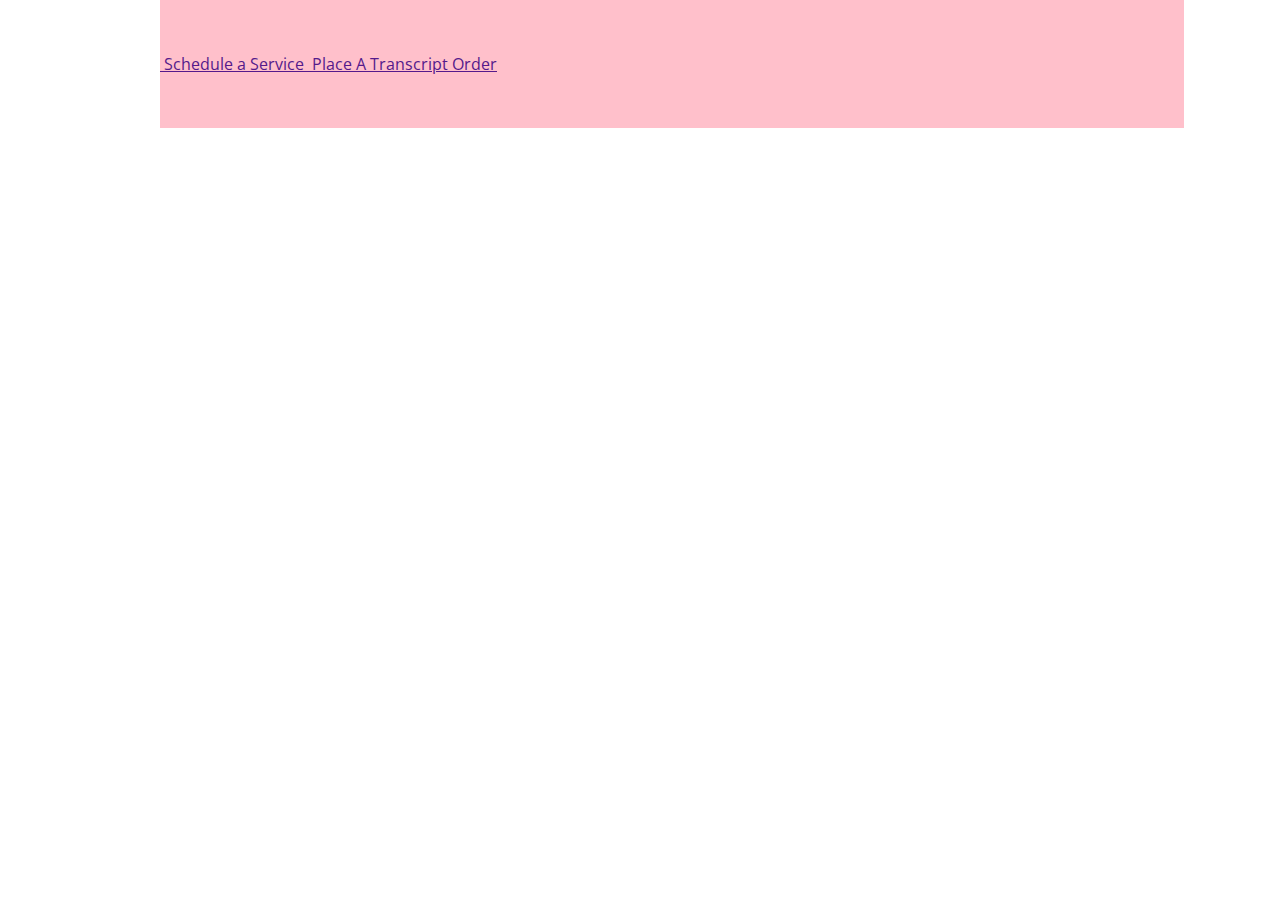
==== index.html @ 9024712d "navbar" ====
<!DOCTYPE html>
<html lang="en">
<head>
    <meta charset="UTF-8">
    <meta http-equiv="X-UA-Compatible" content="IE=edge">
    <meta name="viewport" content="width=device-width, initial-scale=1.0">
    <link rel="preconnect" href="https://fonts.gstatic.com">
    <link href="https://fonts.googleapis.com/css2?family=Open+Sans&display=swap" rel="stylesheet">  
    <link rel="stylesheet" href="styles.css">
    <title>Document</title>
</head>
<body>
    <main>
        <nav>
            <div class="navbar">
                <div class="logo">
                    <a href="https://brazilco.com">
                    <img src="https://6o1t5bo1jy208y1b0efld7b-wpengine.netdna-ssl.com/wp-content/themes/sage/dist/images/BRAZIL_Logo.png" alt="">
                    </a>
                </div>
                <div class="nav-services">
                    <div class="nav-buttons">
                        <a href="">
                            <img src="https://6o1t5bo1jy208y1b0efld7b-wpengine.netdna-ssl.com/wp-content/themes/sage/dist/images/schedule-icon.png" alt="">
                            <span>Schedule a Service</span>
                        </a>
                        <a href="">
                            <img src="https://6o1t5bo1jy208y1b0efld7b-wpengine.netdna-ssl.com/wp-content/themes/sage/dist/images/transcript-icon.png" alt="">
                            <span>Place A Transcript Order</span>
                        </a>
                    </div>
                </div>
            </div>
        </nav>
    </main>
    <script src="index.js"></script>
</body>
</html>
---- styles.css ----
* {
    margin: 0;
    padding: 0;
    box-sizing: border-box;
}

main {
    font-family: 'Open Sans', sans-serif;
}

.navbar {
    background: pink;
    display: flex;
    justify-content: flex-start;
    align-items: center;
    min-height: 8rem;
    margin: 0 6rem 0 10rem;
}

.logo {
    display: flex;
    align-self: flex-end;    
}

.logo img {
    height: 5rem;
}

.navbar-services {
    display: flex;
    align-items: center;
    text-align: center;
    align-self: flex-end;
}

.navbar-services span {
    top: 15%;
}
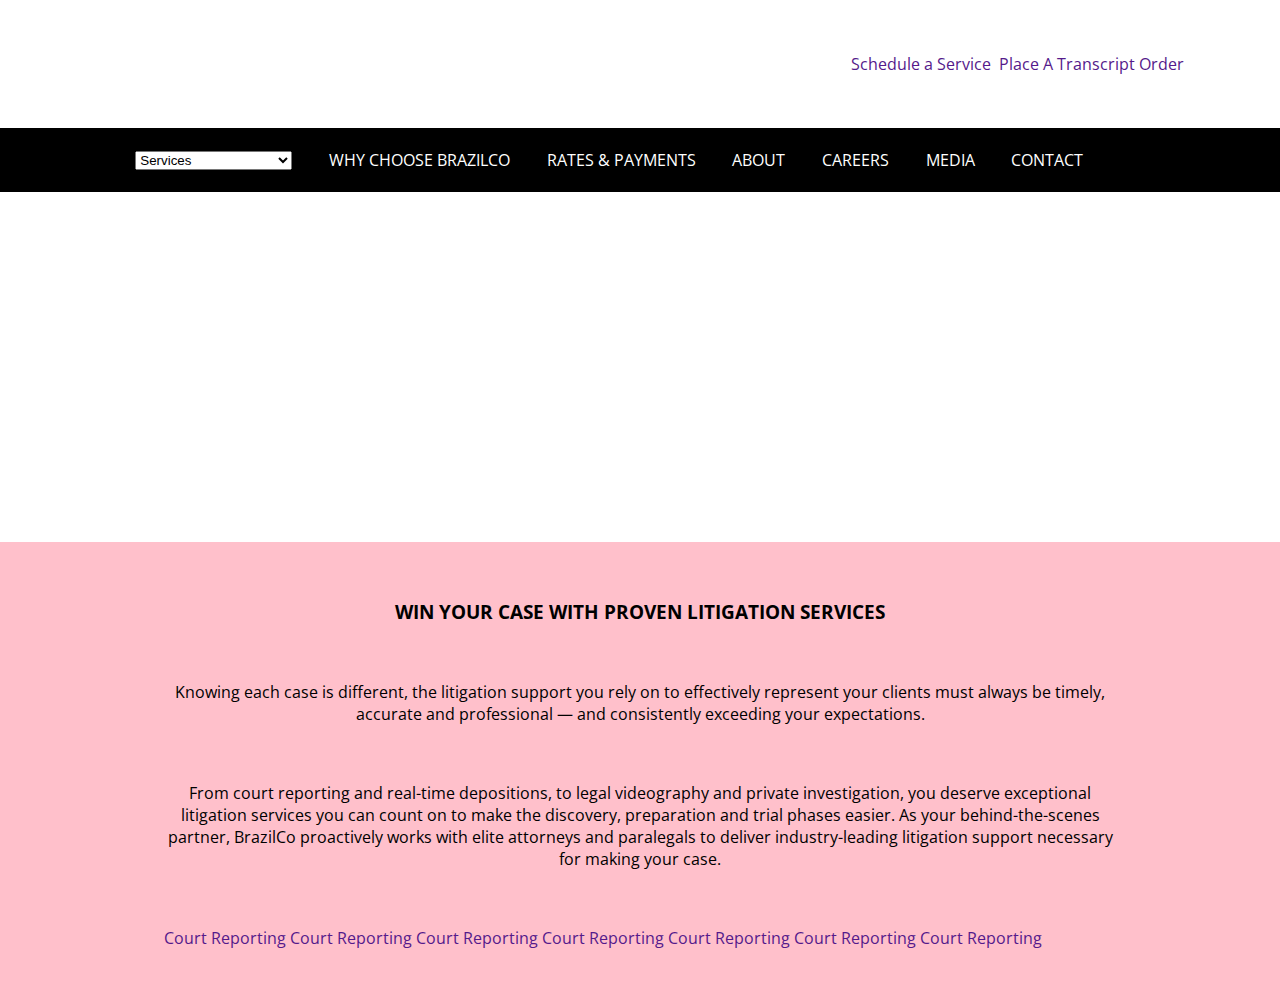
==== commit 63486041: "nav and headers" ====
--- a/index.html
+++ b/index.html
@@ -1,38 +1,137 @@
 <!DOCTYPE html>
 <html lang="en">
-<head>
-    <meta charset="UTF-8">
-    <meta http-equiv="X-UA-Compatible" content="IE=edge">
-    <meta name="viewport" content="width=device-width, initial-scale=1.0">
-    <link rel="preconnect" href="https://fonts.gstatic.com">
-    <link href="https://fonts.googleapis.com/css2?family=Open+Sans&display=swap" rel="stylesheet">  
-    <link rel="stylesheet" href="styles.css">
-    <title>Document</title>
-</head>
-<body>
+  <head>
+    <meta charset="UTF-8" />
+    <meta http-equiv="X-UA-Compatible" content="IE=edge" />
+    <meta name="viewport" content="width=device-width, initial-scale=1.0" />
+    <link rel="preconnect" href="https://fonts.gstatic.com" />
+    <link
+      href="https://fonts.googleapis.com/css2?family=Open+Sans&display=swap"
+      rel="stylesheet"
+    />
+    <link rel="stylesheet" href="styles.css" />
+    <title>Brazilco.com</title>
+  </head>
+  <body>
     <main>
-        <nav>
-            <div class="navbar">
-                <div class="logo">
-                    <a href="https://brazilco.com">
-                    <img src="https://6o1t5bo1jy208y1b0efld7b-wpengine.netdna-ssl.com/wp-content/themes/sage/dist/images/BRAZIL_Logo.png" alt="">
-                    </a>
-                </div>
-                <div class="nav-services">
-                    <div class="nav-buttons">
-                        <a href="">
-                            <img src="https://6o1t5bo1jy208y1b0efld7b-wpengine.netdna-ssl.com/wp-content/themes/sage/dist/images/schedule-icon.png" alt="">
-                            <span>Schedule a Service</span>
-                        </a>
-                        <a href="">
-                            <img src="https://6o1t5bo1jy208y1b0efld7b-wpengine.netdna-ssl.com/wp-content/themes/sage/dist/images/transcript-icon.png" alt="">
-                            <span>Place A Transcript Order</span>
-                        </a>
-                    </div>
-                </div>
+      <nav>
+        <div class="navbar-header">
+          <div class="logo">
+            <a href="https://brazilco.com">
+              <img
+                src="https://6o1t5bo1jy208y1b0efld7b-wpengine.netdna-ssl.com/wp-content/themes/sage/dist/images/BRAZIL_Logo.png"
+                alt=""
+              />
+            </a>
+          </div>
+          <div class="nav-services">
+            <div class="nav-buttons">
+              <a href="">
+                <img
+                  src="https://6o1t5bo1jy208y1b0efld7b-wpengine.netdna-ssl.com/wp-content/themes/sage/dist/images/schedule-icon.png"
+                  alt=""
+                />
+                <span>Schedule a Service</span>
+              </a>
+              <a href="">
+                <img
+                  src="https://6o1t5bo1jy208y1b0efld7b-wpengine.netdna-ssl.com/wp-content/themes/sage/dist/images/transcript-icon.png"
+                  alt=""
+                />
+                <span>Place A Transcript Order</span>
+              </a>
             </div>
-        </nav>
+          </div>
+        </div>
+        <div class="nav-links">
+          <label for="services">Services</label>
+          <select name="services" id="">
+            <option value="">Services</option>
+            <option value="">
+              <a href="">Court Reporting</a>
+            </option>
+            <option value="">
+              <a href="">Image Capture</a>
+            </option>
+            <option value="">
+              <a href="">Trial Services</a>
+            </option>
+            <option value="">
+              <a href="">CCyber Evidence</a>
+            </option>
+            <option value="">
+              <a href="">Private Investigation</a>
+            </option>
+            <option value="">
+              <a href="">Document Managment</a>
+            </option>
+            <option value="">
+              <a href="">Process Services</a>
+            </option>
+          </select>
+          <a href="">
+            <span>Why Choose Brazilco</span>
+          </a>
+          <a href="">
+            <span>Rates & Payments</span>
+          </a>
+          <a href="">
+            <span>About</span>
+          </a>
+          <a href="">
+            <span>Careers</span>
+          </a>
+          <a href="">
+            <span>Media</span>
+          </a>
+          <a href="">
+            <span>Contact</span>
+          </a>
+        </div>
+      </nav>
+      <div class="banner-image">
+          <div class="banner-child-image">
+          </div>
+      </div>
+      <div class="services-list">
+          <div class="services-container">
+            <h3>WIN YOUR CASE WITH PROVEN LITIGATION SERVICES</h3>
+            <p>Knowing each case is different, the litigation support you rely on to effectively represent your clients must always be timely, accurate and professional — and consistently exceeding your expectations.</p>
+            <p>From court reporting and real-time depositions, to legal videography and private investigation, you deserve exceptional litigation services you can count on to make the discovery, preparation and trial phases easier. As your behind-the-scenes partner, BrazilCo proactively works with elite attorneys and paralegals to deliver industry-leading litigation support necessary for making your case.</p>
+            <div class="services-links">
+                <a href="">
+                    <img src="https://6o1t5bo1jy208y1b0efld7b-wpengine.netdna-ssl.com/wp-content/uploads/2017/08/chat-bubbles.png" alt="">
+                    <span>Court Reporting</span>
+                </a>
+                <a href="">
+                    <img src="https://6o1t5bo1jy208y1b0efld7b-wpengine.netdna-ssl.com/wp-content/uploads/2017/08/chat-bubbles.png" alt="">
+                    <span>Court Reporting</span>
+                </a>
+                <a href="">
+                    <img src="https://6o1t5bo1jy208y1b0efld7b-wpengine.netdna-ssl.com/wp-content/uploads/2017/08/chat-bubbles.png" alt="">
+                    <span>Court Reporting</span>
+                </a>
+                <a href="">
+                    <img src="https://6o1t5bo1jy208y1b0efld7b-wpengine.netdna-ssl.com/wp-content/uploads/2017/08/chat-bubbles.png" alt="">
+                    <span>Court Reporting</span>
+                </a>
+                <a href="">
+                    <img src="https://6o1t5bo1jy208y1b0efld7b-wpengine.netdna-ssl.com/wp-content/uploads/2017/08/chat-bubbles.png" alt="">
+                    <span>Court Reporting</span>
+                </a>
+                <a href="">
+                    <img src="https://6o1t5bo1jy208y1b0efld7b-wpengine.netdna-ssl.com/wp-content/uploads/2017/08/chat-bubbles.png" alt="">
+                    <span>Court Reporting</span>
+                </a>
+                <a href="">
+                    <img src="https://6o1t5bo1jy208y1b0efld7b-wpengine.netdna-ssl.com/wp-content/uploads/2017/08/chat-bubbles.png" alt="">
+                    <span>Court Reporting</span>
+                </a>
+            </div>
+        </div>
+        
+      </div>
     </main>
     <script src="index.js"></script>
-</body>
-</html>+  </body>
+</html>
--- a/styles.css
+++ b/styles.css
@@ -8,10 +8,18 @@
     font-family: 'Open Sans', sans-serif;
 }
 
-.navbar {
-    background: pink;
+nav {
     display: flex;
-    justify-content: flex-start;
+    flex-direction: column;
+}
+
+a:link {
+    text-decoration: none;
+}
+
+.navbar-header {
+    display: flex;
+    justify-content: space-between;
     align-items: center;
     min-height: 8rem;
     margin: 0 6rem 0 10rem;
@@ -24,6 +32,7 @@
 
 .logo img {
     height: 5rem;
+    margin-bottom: 1rem;
 }
 
 .navbar-services {
@@ -35,4 +44,61 @@
 
 .navbar-services span {
     top: 15%;
+}
+
+.nav-links {
+    display: flex;
+    justify-content: space-evenly;
+    align-items: center;
+    width: 100%;
+    height: 4rem;
+    background: #000000;
+    padding-right: 10rem;
+}
+
+.nav-links a {
+    color: #FFFFFF;
+    text-transform: uppercase;
+}
+
+.banner-image {
+    display: flex;
+    justify-content: center;
+    min-height: 350px;
+    width: 100%;
+    background-image: url('https://6o1t5bo1jy208y1b0efld7b-wpengine.netdna-ssl.com/wp-content/uploads/2017/08/bkgnd_1.jpg');
+
+}
+
+.banner-child-image {
+    display: flex;
+    width: 40%;
+    height: 20.2rem;
+    background-image: url('https://6o1t5bo1jy208y1b0efld7b-wpengine.netdna-ssl.com/wp-content/uploads/2017/08/home-headline.png');
+    margin-top: 1rem;
+}
+
+.services-list {
+    display: flex;
+    justify-content: center;
+    align-items: center;
+    flex-direction: column;
+    background-color: pink;
+    width: 100%;
+    height: 29rem
+}
+
+.services-container {
+    display: flex;
+    justify-content: space-evenly;
+    flex-direction: column;
+    margin-left: 10rem;
+    margin-right: 10rem;
+    height: 100%;
+    text-align: center;
+}
+
+.services-links {
+    display: flex;
+    flex-wrap: 3;
 }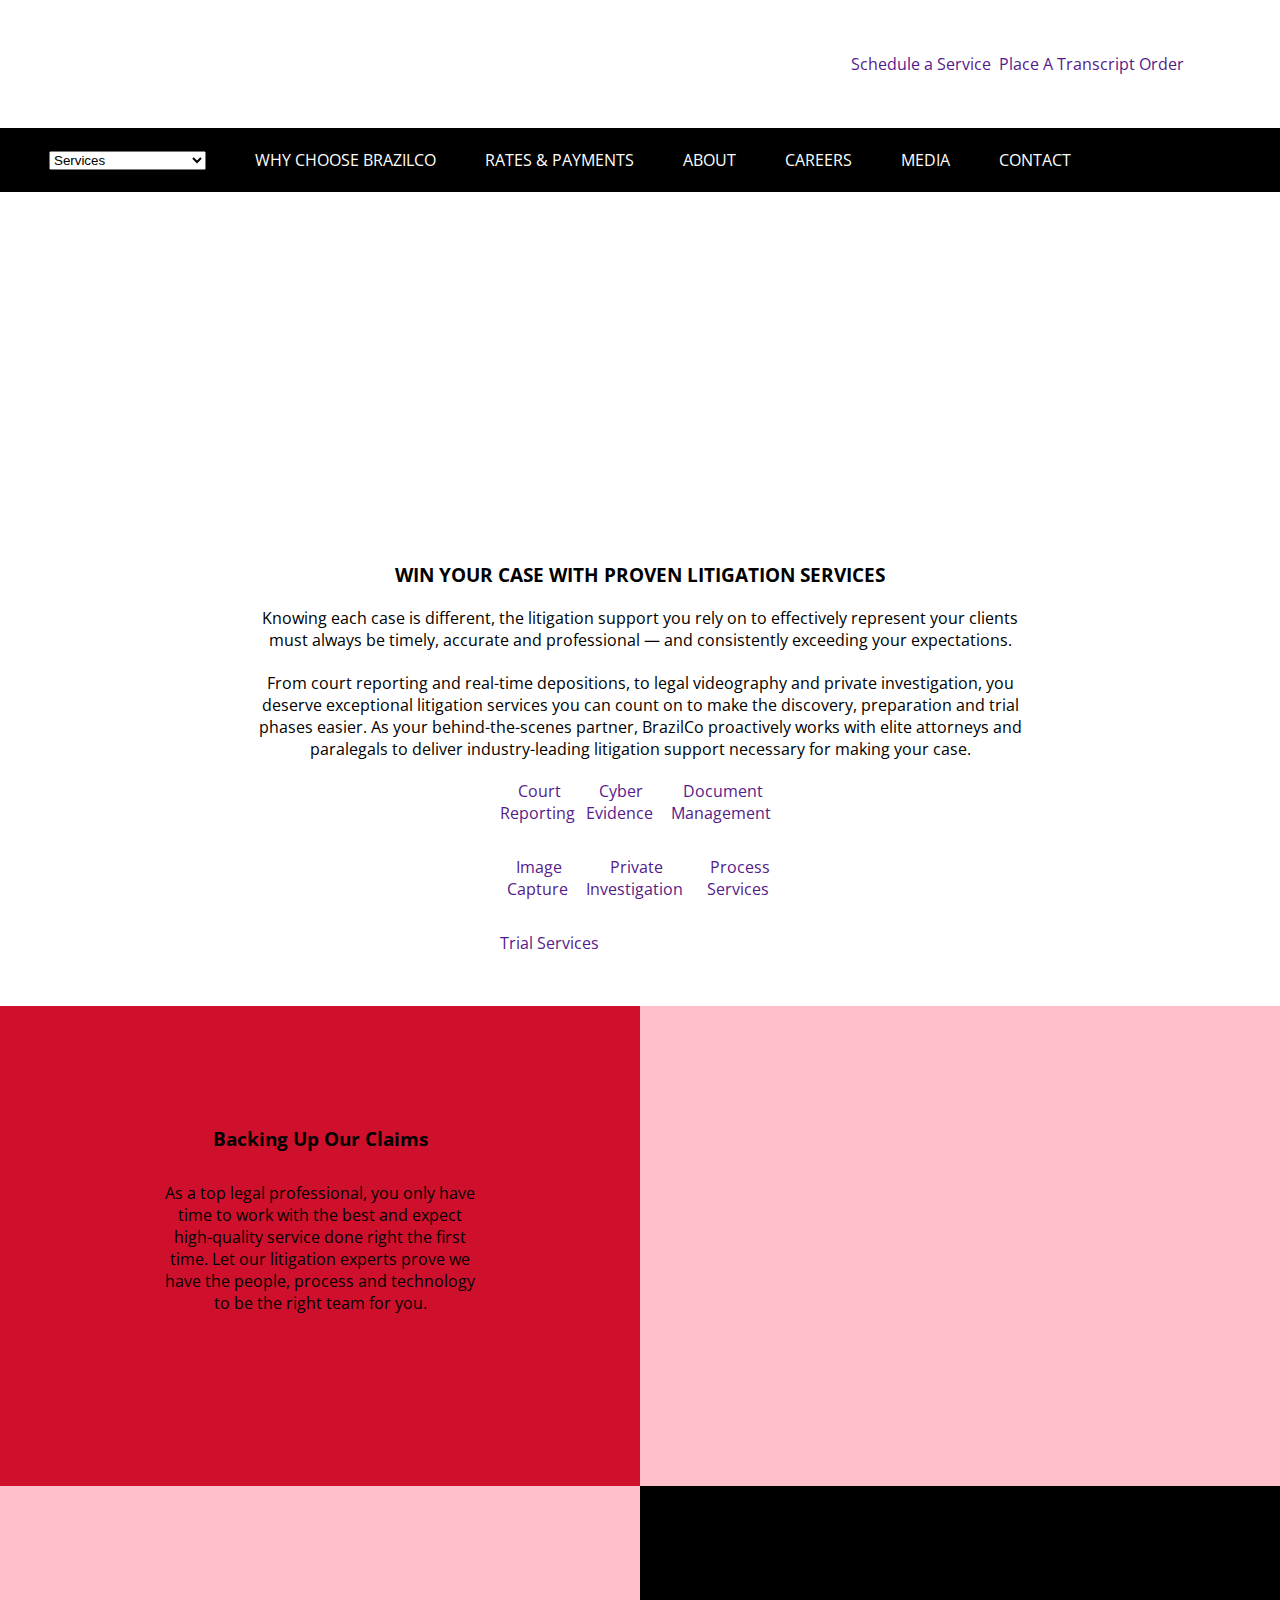
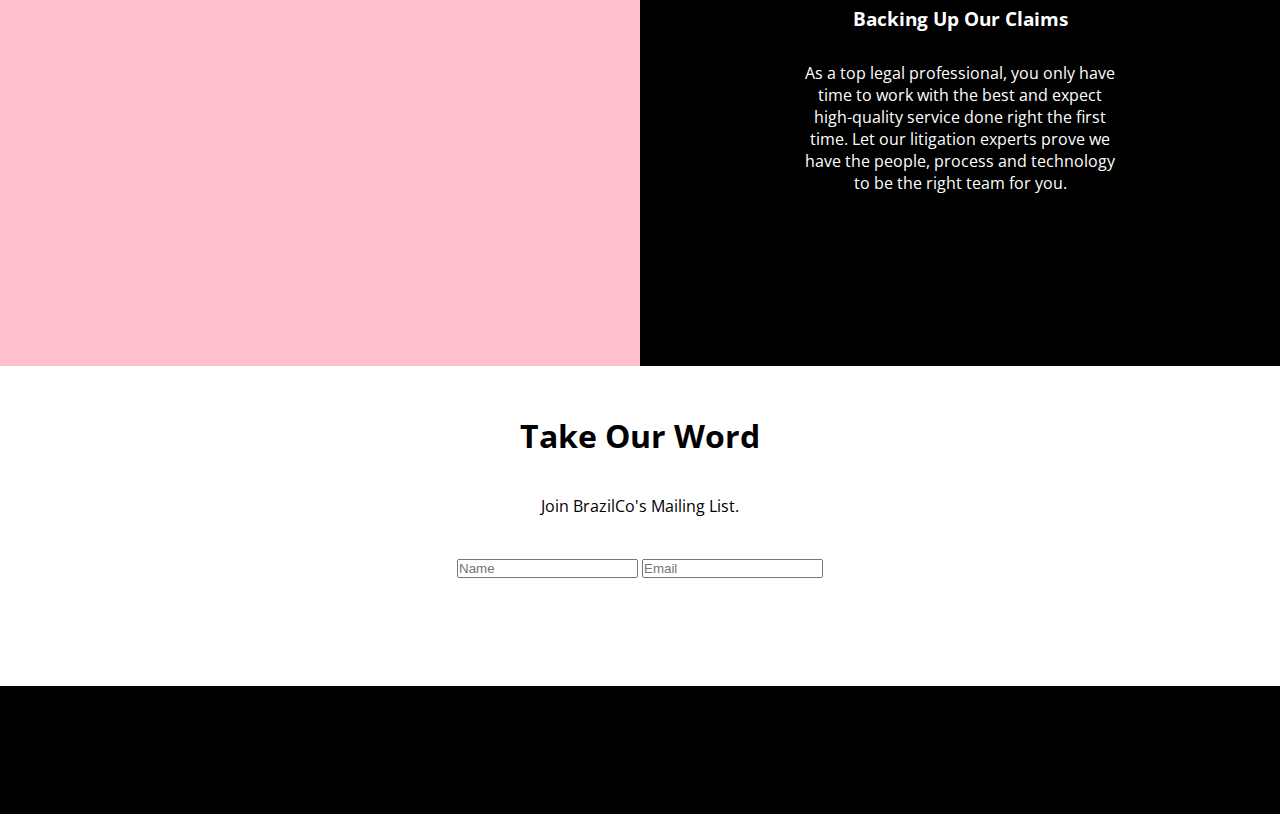
==== commit 9c7a27f6: "service lists" ====
--- a/index.html
+++ b/index.html
@@ -44,7 +44,7 @@
           </div>
         </div>
         <div class="nav-links">
-          <label for="services">Services</label>
+          
           <select name="services" id="">
             <option value="">Services</option>
             <option value="">
@@ -91,6 +91,7 @@
       </nav>
       <div class="banner-image">
           <div class="banner-child-image">
+              <img src="https://6o1t5bo1jy208y1b0efld7b-wpengine.netdna-ssl.com/wp-content/uploads/2017/08/home-headline.png" alt="">
           </div>
       </div>
       <div class="services-list">
@@ -99,38 +100,92 @@
             <p>Knowing each case is different, the litigation support you rely on to effectively represent your clients must always be timely, accurate and professional — and consistently exceeding your expectations.</p>
             <p>From court reporting and real-time depositions, to legal videography and private investigation, you deserve exceptional litigation services you can count on to make the discovery, preparation and trial phases easier. As your behind-the-scenes partner, BrazilCo proactively works with elite attorneys and paralegals to deliver industry-leading litigation support necessary for making your case.</p>
             <div class="services-links">
-                <a href="">
-                    <img src="https://6o1t5bo1jy208y1b0efld7b-wpengine.netdna-ssl.com/wp-content/uploads/2017/08/chat-bubbles.png" alt="">
-                    <span>Court Reporting</span>
-                </a>
-                <a href="">
-                    <img src="https://6o1t5bo1jy208y1b0efld7b-wpengine.netdna-ssl.com/wp-content/uploads/2017/08/chat-bubbles.png" alt="">
-                    <span>Court Reporting</span>
-                </a>
-                <a href="">
-                    <img src="https://6o1t5bo1jy208y1b0efld7b-wpengine.netdna-ssl.com/wp-content/uploads/2017/08/chat-bubbles.png" alt="">
-                    <span>Court Reporting</span>
-                </a>
-                <a href="">
-                    <img src="https://6o1t5bo1jy208y1b0efld7b-wpengine.netdna-ssl.com/wp-content/uploads/2017/08/chat-bubbles.png" alt="">
-                    <span>Court Reporting</span>
-                </a>
-                <a href="">
-                    <img src="https://6o1t5bo1jy208y1b0efld7b-wpengine.netdna-ssl.com/wp-content/uploads/2017/08/chat-bubbles.png" alt="">
-                    <span>Court Reporting</span>
-                </a>
-                <a href="">
-                    <img src="https://6o1t5bo1jy208y1b0efld7b-wpengine.netdna-ssl.com/wp-content/uploads/2017/08/chat-bubbles.png" alt="">
-                    <span>Court Reporting</span>
-                </a>
-                <a href="">
-                    <img src="https://6o1t5bo1jy208y1b0efld7b-wpengine.netdna-ssl.com/wp-content/uploads/2017/08/chat-bubbles.png" alt="">
-                    <span>Court Reporting</span>
-                </a>
+                <div class="service-links-column">
+                    <a href="">
+                        <img src="https://6o1t5bo1jy208y1b0efld7b-wpengine.netdna-ssl.com/wp-content/uploads/2017/08/chat-bubbles.png" alt="">
+                        <span>Court Reporting</span>
+                    </a>
+                    <a href="">
+                        <img src="https://6o1t5bo1jy208y1b0efld7b-wpengine.netdna-ssl.com/wp-content/uploads/2017/08/desktop.png" alt="">
+                        <span>Cyber Evidence</span>
+                    </a>
+                    <a href="">
+                        <img src="https://6o1t5bo1jy208y1b0efld7b-wpengine.netdna-ssl.com/wp-content/uploads/2017/08/folder.png" alt="">
+                        <span>Document Management</span>
+                    </a>
+                </div>
+                
+                <div class="service-links-column">
+                    <a href="">
+                        <img src="https://6o1t5bo1jy208y1b0efld7b-wpengine.netdna-ssl.com/wp-content/uploads/2017/08/lens.png" alt="">
+                        <span>Image Capture</span>
+                    </a>
+                    <a href="">
+                        <img src="https://6o1t5bo1jy208y1b0efld7b-wpengine.netdna-ssl.com/wp-content/uploads/2017/08/magnifying.png" alt="">
+                        <span>Private Investigation</span>
+                    </a>
+                    <a href="">
+                        <img src="https://6o1t5bo1jy208y1b0efld7b-wpengine.netdna-ssl.com/wp-content/uploads/2017/08/breifcase.png" alt="">
+                        <span>Process Services</span>
+                    </a>
+                </div>
+                <div class="service-links-column">
+                    <a href="">
+                        <img src="https://6o1t5bo1jy208y1b0efld7b-wpengine.netdna-ssl.com/wp-content/uploads/2017/08/gavel.png" alt="">
+                        <span>Trial Services</span>
+                    </a>
+
+                </div>
             </div>
         </div>
         
+        
       </div>
+        <div class="info-list">
+                <div class="info-container">
+                    <div class="info-item1">
+                        <div class="info-item1-info">
+                            <h3>Backing Up Our Claims</h3>
+                            <p>As a top legal professional, you only have time to work with the best and expect high-quality service done right the first time. Let our litigation experts prove we have the people, process and technology to be the right team for you.</p>
+                            <a href="">
+                                <img src="https://6o1t5bo1jy208y1b0efld7b-wpengine.netdna-ssl.com/wp-content/themes/sage/dist/images/lrn-more-black.png" alt="">
+                            </a>
+                        </div>
+                    </div>
+                    <div class="info-item2"></div>
+                </div>
+                <div class="info-container">
+                    <div class="info-item3"></div>
+                    <div class="info-item4">
+                        <div class="info-item2-info">
+                            <h3>Backing Up Our Claims</h3>
+                            <p>As a top legal professional, you only have time to work with the best and expect high-quality service done right the first time. Let our litigation experts prove we have the people, process and technology to be the right team for you.</p>
+                            <a href="">
+                                <img src="https://6o1t5bo1jy208y1b0efld7b-wpengine.netdna-ssl.com/wp-content/themes/sage/dist/images/lrn-more-red.png" alt="">
+                            </a>
+                        </div>
+                    </div>
+                </div>
+                
+        </div>
+        <div class="mailing-list">
+            <div class="mailing-list-content">
+                <h1>Take Our Word</h1>
+            <p>Join BrazilCo's Mailing List.</p>
+            <div class="input">
+                <input type="text" placeholder="Name">
+                <input type="text" placeholder="Email">
+            </div>
+            <a href="">
+                <img src="https://6o1t5bo1jy208y1b0efld7b-wpengine.netdna-ssl.com/wp-content/uploads/2017/09/submit-button.png" alt="">
+            </a>
+            </div>
+        </div>
+
+        <div class="footer">awd</div>
+        
+            
+    </div>
     </main>
     <script src="index.js"></script>
   </body>
--- a/styles.css
+++ b/styles.css
@@ -6,6 +6,7 @@
 
 main {
     font-family: 'Open Sans', sans-serif;
+    min-height: 100vh;
 }
 
 nav {
@@ -74,16 +75,18 @@
     display: flex;
     width: 40%;
     height: 20.2rem;
-    background-image: url('https://6o1t5bo1jy208y1b0efld7b-wpengine.netdna-ssl.com/wp-content/uploads/2017/08/home-headline.png');
     margin-top: 1rem;
 }
 
+.banner-child-image img {
+    width: 80%;
+}
+
 .services-list {
     display: flex;
     justify-content: center;
     align-items: center;
     flex-direction: column;
-    background-color: pink;
     width: 100%;
     height: 29rem
 }
@@ -95,10 +98,118 @@
     margin-left: 10rem;
     margin-right: 10rem;
     height: 100%;
+    width: 60%;
     text-align: center;
 }
 
 .services-links {
     display: flex;
-    flex-wrap: 3;
+    min-height: 10rem;
+    flex-flow: column wrap;
+}
+
+.service-links-column {
+    display: flex;
+    justify-content: space-between;
+    margin-left: 15rem;
+    margin-right: 15rem;
+    margin-bottom: 2rem;
+
+    
+}
+
+.info-list {
+    display: flex;
+    justify-content: flex-start;
+    flex-direction: column;
+    flex-wrap: wrap;
+    width: 100%;
+    height: 60rem;
+    background: pink;
+}
+
+.info-container {
+    display: flex;
+    flex-direction: row;
+    justify-content: center;
+    flex-wrap: wrap;
+    width: 100%;
+    height: 50%;
+}
+
+.info-item1, .info-item2, .info-item3, .info-item4 {
+    width: 50%;
+    height: 100%;
+    
+}
+
+.info-item1 {
+    background: #CF102D;
+    display: flex;
+    justify-content: center;
+    align-items: center;
+}
+
+.info-item4 {
+    background: #000000;
+    display: flex;
+    justify-content: center;
+    align-items: center;
+}
+
+.info-item2 {
+    background-image: url('https://6o1t5bo1jy208y1b0efld7b-wpengine.netdna-ssl.com/wp-content/uploads/2017/08/home-grid-pens.png');
+    background-position: center;
+    background-size: cover;
+}
+
+.info-item3 {
+    background-image: url('https://6o1t5bo1jy208y1b0efld7b-wpengine.netdna-ssl.com/wp-content/uploads/2017/08/home-grid-draw.png');
+    background-position: center;
+    background-size: cover;
+}
+
+.info-item1-info {
+    display: flex;
+    flex-direction: column;
+    justify-content: space-between;
+    width: 50%;
+    height: 50%;
+    text-align: center;
+}
+
+.info-item2-info {
+    display: flex;
+    flex-direction: column;
+    justify-content: space-between;
+    width: 50%;
+    height: 50%;
+    text-align: center;
+    color: white;
+}
+
+.mailing-list {
+    display: flex;
+    justify-content: center;
+    align-items: center;
+    flex-direction: column;
+    width: 100%;
+    height: 20rem;
+}
+
+.mailing-list-content {
+    display: flex;
+    width: 35%;
+    height: 70%;
+    flex-direction: column;
+    justify-content: space-between;
+    align-items: center;
+}
+
+.footer {
+    display: flex;
+    justify-content: center;
+    width: 100%;
+    height: 8rem;
+    background: #000000;
 }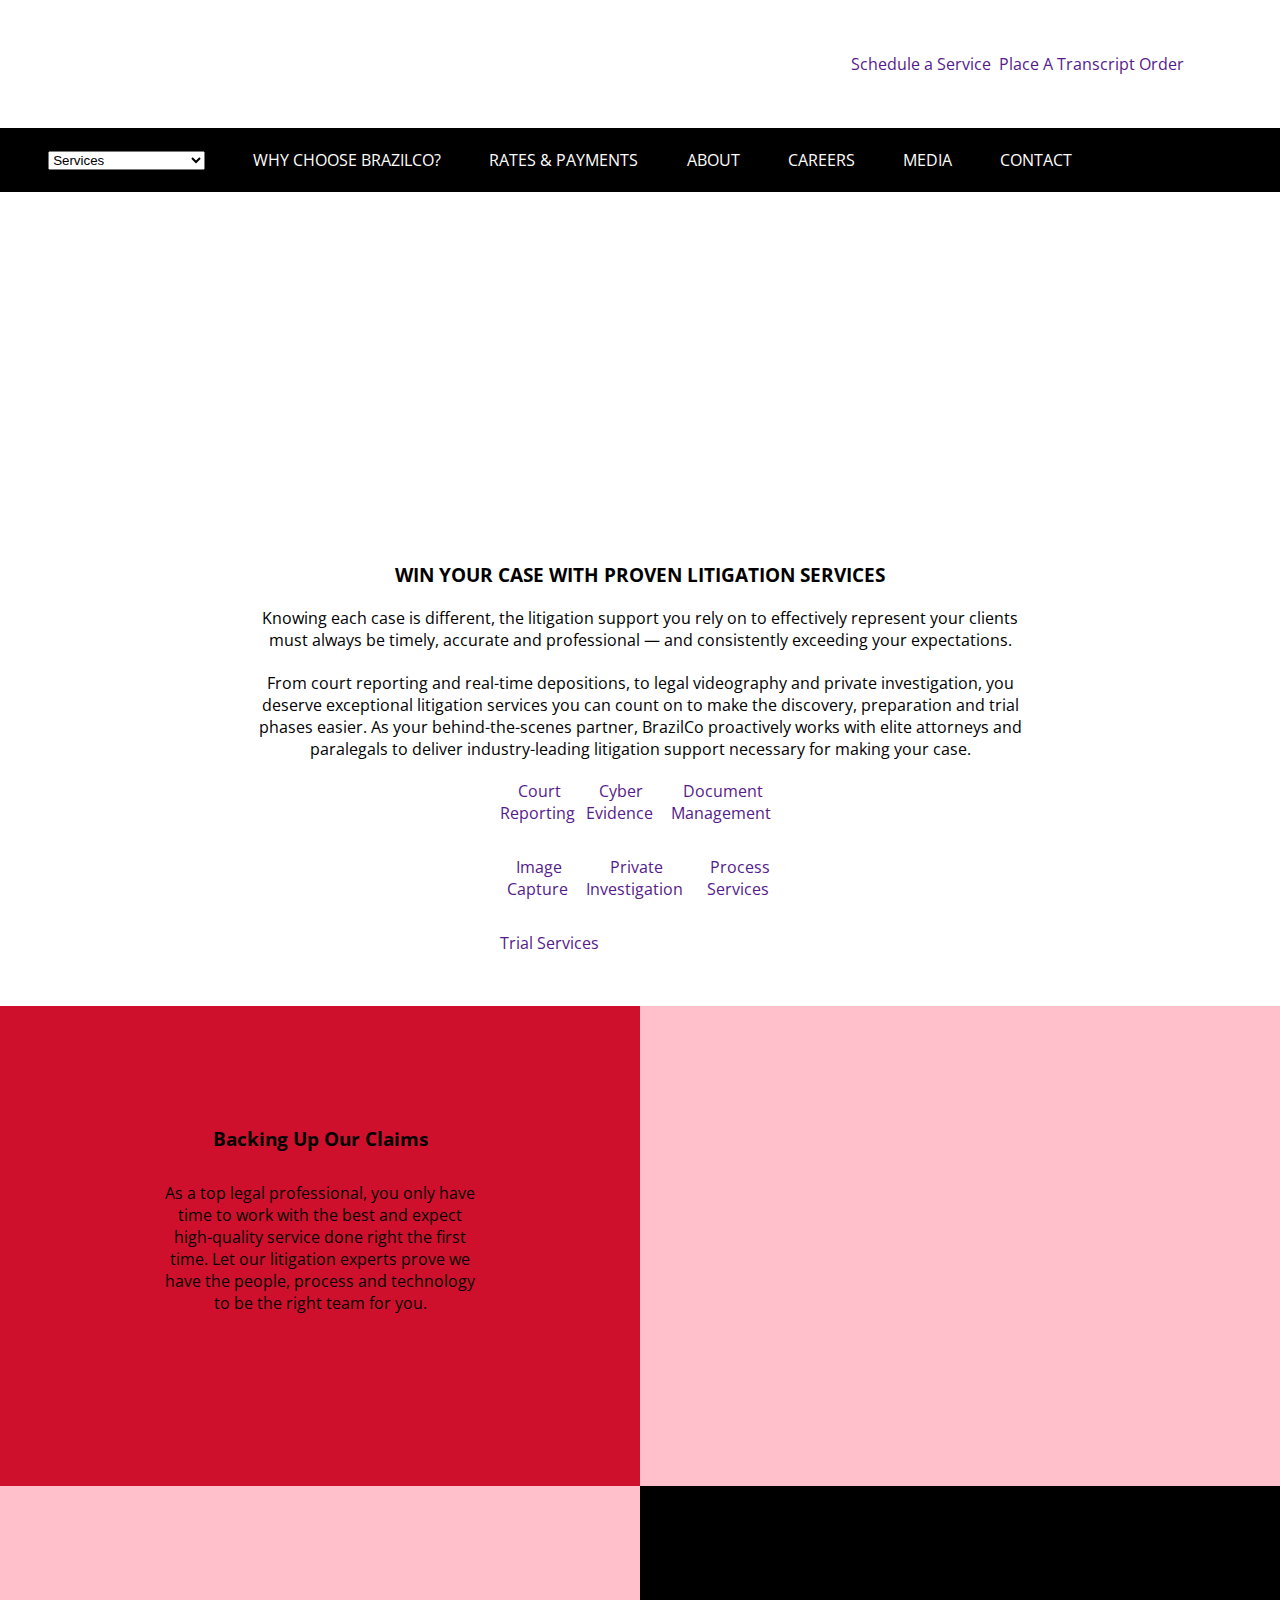
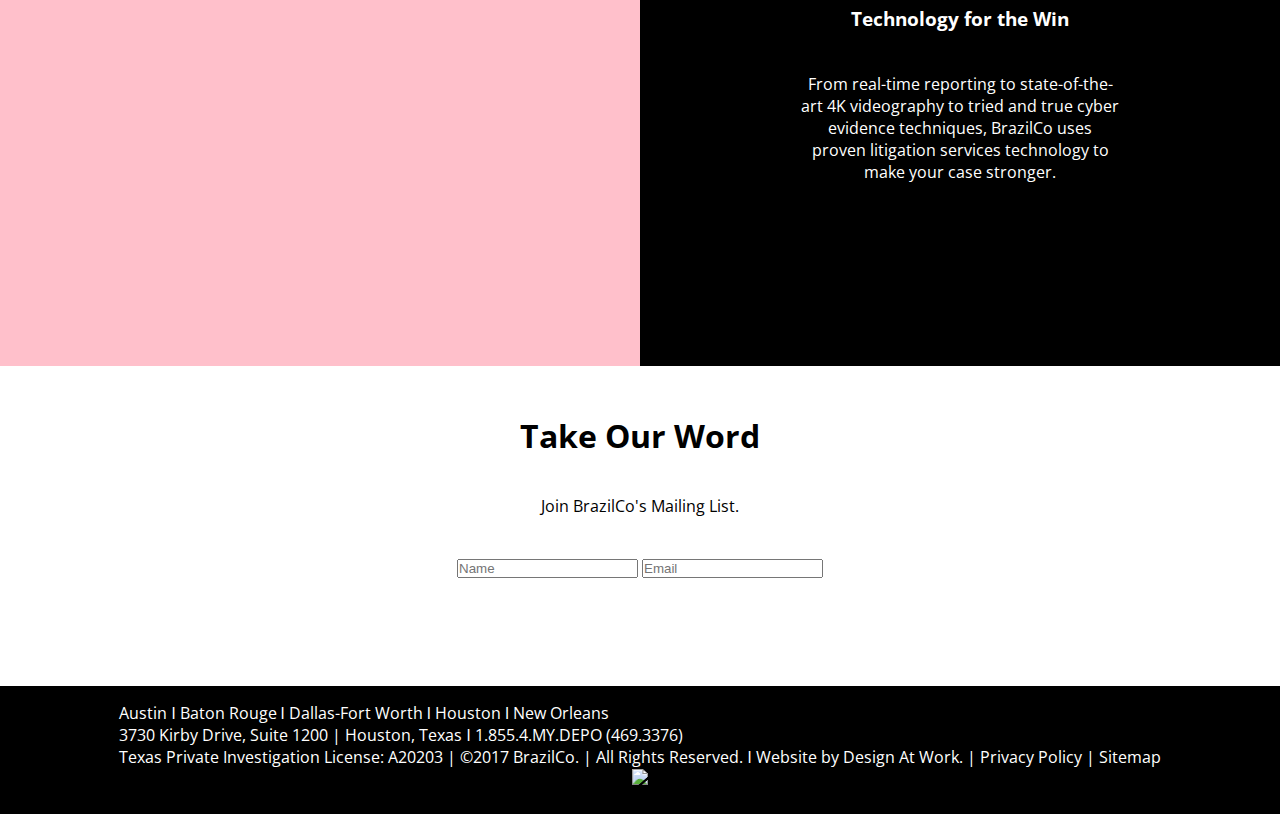
==== commit ece03dcf: "why choose brazilco page" ====
--- a/index.html
+++ b/index.html
@@ -17,7 +17,7 @@
       <nav>
         <div class="navbar-header">
           <div class="logo">
-            <a href="https://brazilco.com">
+            <a href="./index.html">
               <img
                 src="https://6o1t5bo1jy208y1b0efld7b-wpengine.netdna-ssl.com/wp-content/themes/sage/dist/images/BRAZIL_Logo.png"
                 alt=""
@@ -69,8 +69,8 @@
               <a href="">Process Services</a>
             </option>
           </select>
-          <a href="">
-            <span>Why Choose Brazilco</span>
+          <a href="./whychoosebrazilco.html">
+            <span>Why Choose Brazilco?</span>
           </a>
           <a href="">
             <span>Rates & Payments</span>
@@ -158,8 +158,8 @@
                     <div class="info-item3"></div>
                     <div class="info-item4">
                         <div class="info-item2-info">
-                            <h3>Backing Up Our Claims</h3>
-                            <p>As a top legal professional, you only have time to work with the best and expect high-quality service done right the first time. Let our litigation experts prove we have the people, process and technology to be the right team for you.</p>
+                            <h3>Technology for the Win</h3>
+                            <p>From real-time reporting to state-of-the-art 4K videography to tried and true cyber evidence techniques, BrazilCo uses proven litigation services technology to make your case stronger.</p>
                             <a href="">
                                 <img src="https://6o1t5bo1jy208y1b0efld7b-wpengine.netdna-ssl.com/wp-content/themes/sage/dist/images/lrn-more-red.png" alt="">
                             </a>
@@ -182,7 +182,24 @@
             </div>
         </div>
 
-        <div class="footer">awd</div>
+        <div class="footer">
+            <div class="footer-content">
+                <div class="footer-info">
+                    <p>Austin ǀ Baton Rouge ǀ Dallas-Fort Worth ǀ Houston ǀ New Orleans</p>
+                    <p>3730 Kirby Drive, Suite 1200 | Houston, Texas ǀ 1.855.4.MY.DEPO (469.3376)</p>
+                    <p>Texas Private Investigation License: A20203 | ©2017 BrazilCo. | All Rights Reserved. ǀ Website by Design At Work. | Privacy Policy | Sitemap</p>
+                </div>
+                <div class="footer-social-links">
+                    <a href="">
+                        <img src="https://6o1t5bo1jy208y1b0efld7b-wpengine.netdna-ssl.com/wp-content/uploads/2017/09/fb-icon.png" alt="">
+                        
+                    </a>
+                    <a href="">
+                        <img src="https://6o1t5bo1jy208y1b0efld7b-wpengine.netdna-ssl.com/wp-content/uploads/2017/09/li-icon.png"
+                    </a>
+                </div>
+            </div>
+        </div>
         
             
     </div>
--- a/styles.css
+++ b/styles.css
@@ -126,7 +126,10 @@
     width: 100%;
     height: 60rem;
     background: pink;
-}
+    text-align: left;
+}
+
+
 
 .info-container {
     display: flex;
@@ -199,7 +202,7 @@
 
 .mailing-list-content {
     display: flex;
-    width: 35%;
+    width: 50%;
     height: 70%;
     flex-direction: column;
     justify-content: space-between;
@@ -209,7 +212,19 @@
 .footer {
     display: flex;
     justify-content: center;
+    flex-direction: row;
     width: 100%;
     height: 8rem;
     background: #000000;
+    
+}
+
+.footer-info {
+    color: white;
+    padding-top: 1rem;
+}
+
+.footer-social-links {
+    display: flex;
+    justify-content: center;
 }